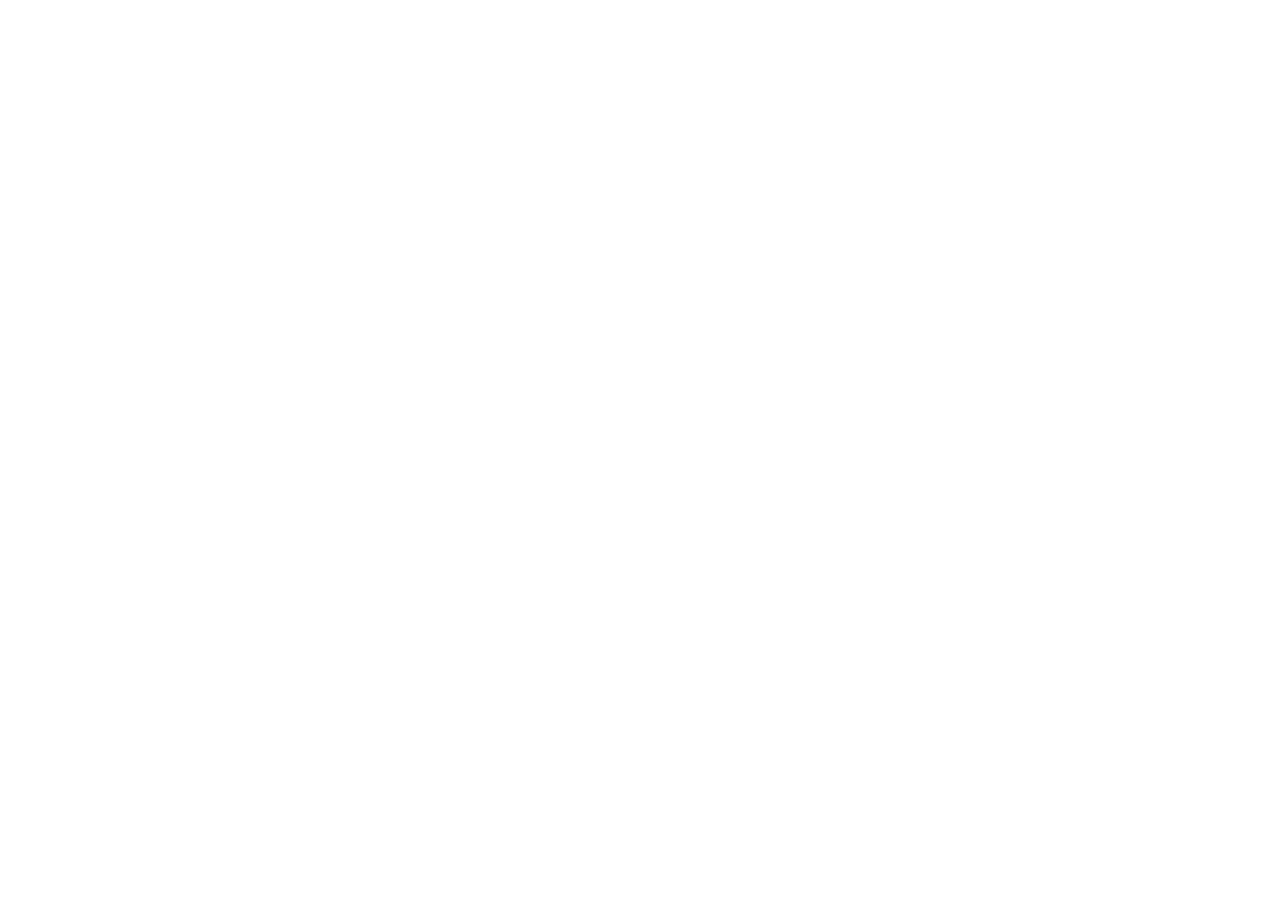
==== index.html @ 7efb211e "Add boilerplate" ====
<!DOCTYPE html>
<html lang="en">
<head>
    <meta charset="UTF-8">
    <meta name="viewport" content="width=device-width, initial-scale=1.0">
    <title>Document</title>
</head>
<body>
    
</body>
</html>
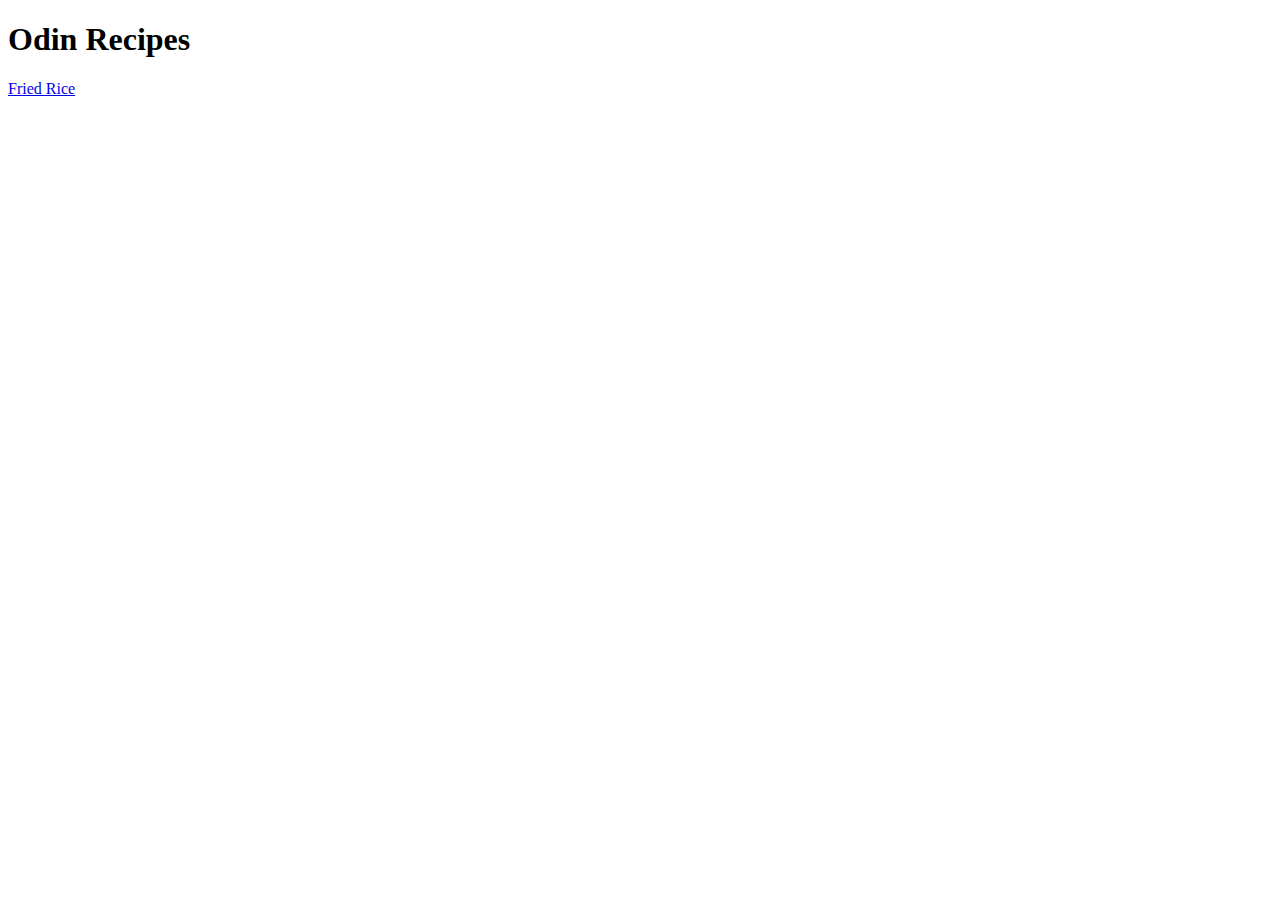
==== commit e1d63517: "Add link to recipe page" ====
--- a/index.html
+++ b/index.html
@@ -6,6 +6,7 @@
     <title>Document</title>
 </head>
 <body>
-    
+    <h1>Odin Recipes</h1>
+    <a href="./recipes/friedrice.html">Fried Rice</a>
 </body>
 </html>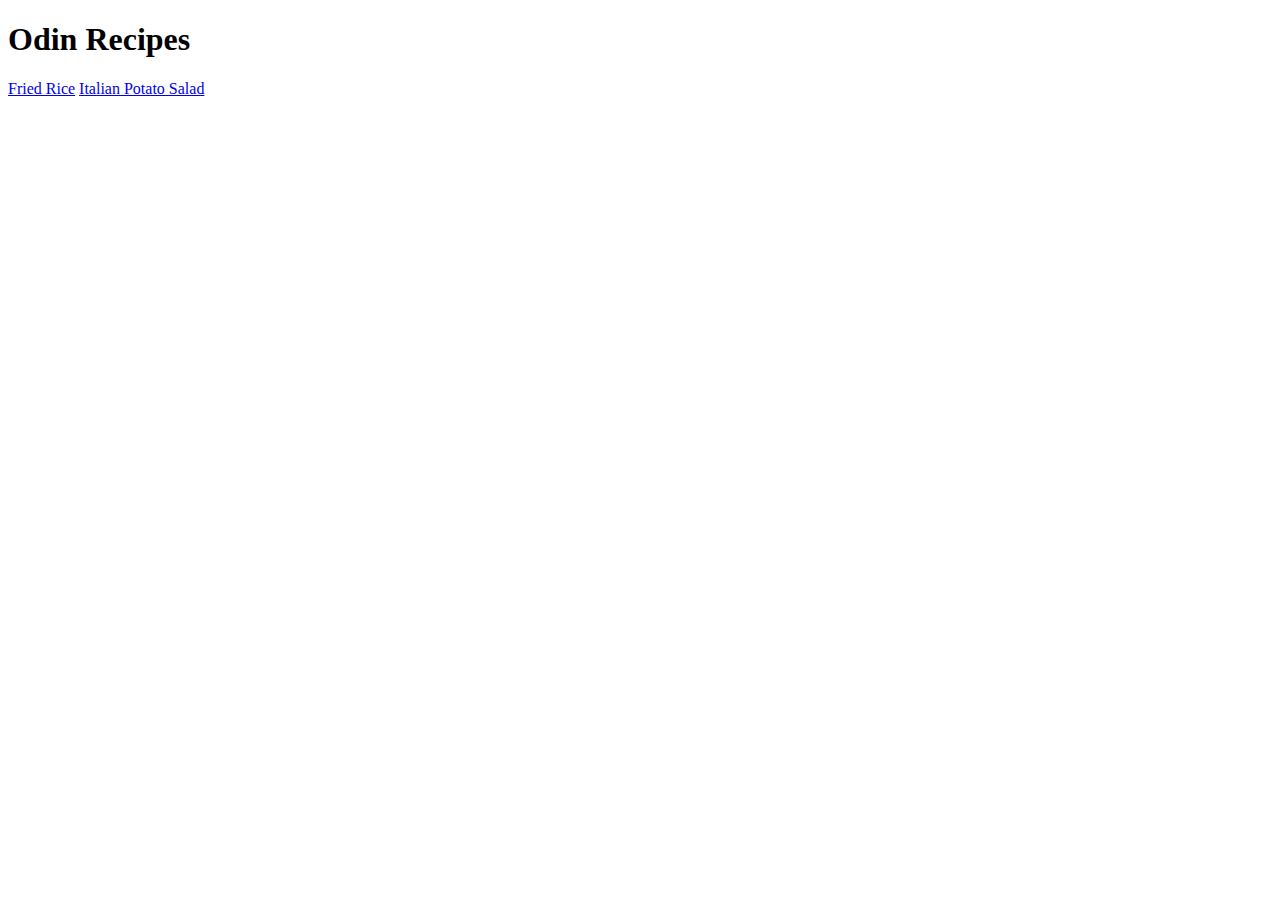
==== commit 80c2a3f0: "Add link to italianpotatosalad.html" ====
--- a/index.html
+++ b/index.html
@@ -8,5 +8,6 @@
 <body>
     <h1>Odin Recipes</h1>
     <a href="./recipes/friedrice.html">Fried Rice</a>
+    <a href="./recipes/italianpotatosalad.html">Italian Potato Salad</a>
 </body>
 </html>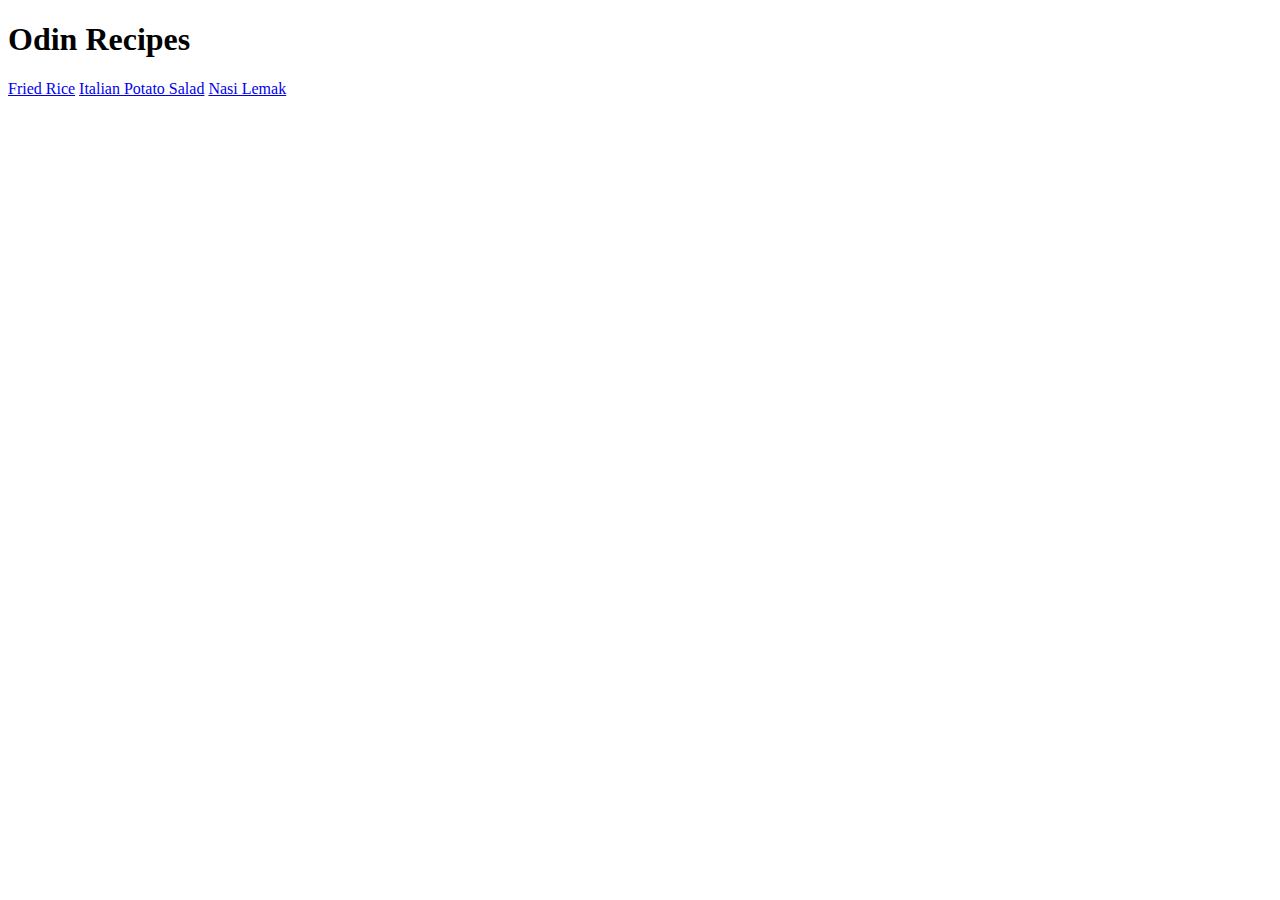
==== commit a7b45513: "Add image and link to nasi lemak in index.html" ====
--- a/index.html
+++ b/index.html
@@ -9,5 +9,6 @@
     <h1>Odin Recipes</h1>
     <a href="./recipes/friedrice.html">Fried Rice</a>
     <a href="./recipes/italianpotatosalad.html">Italian Potato Salad</a>
+    <a href="./recipes/nasilemak.html">Nasi Lemak</a>
 </body>
 </html>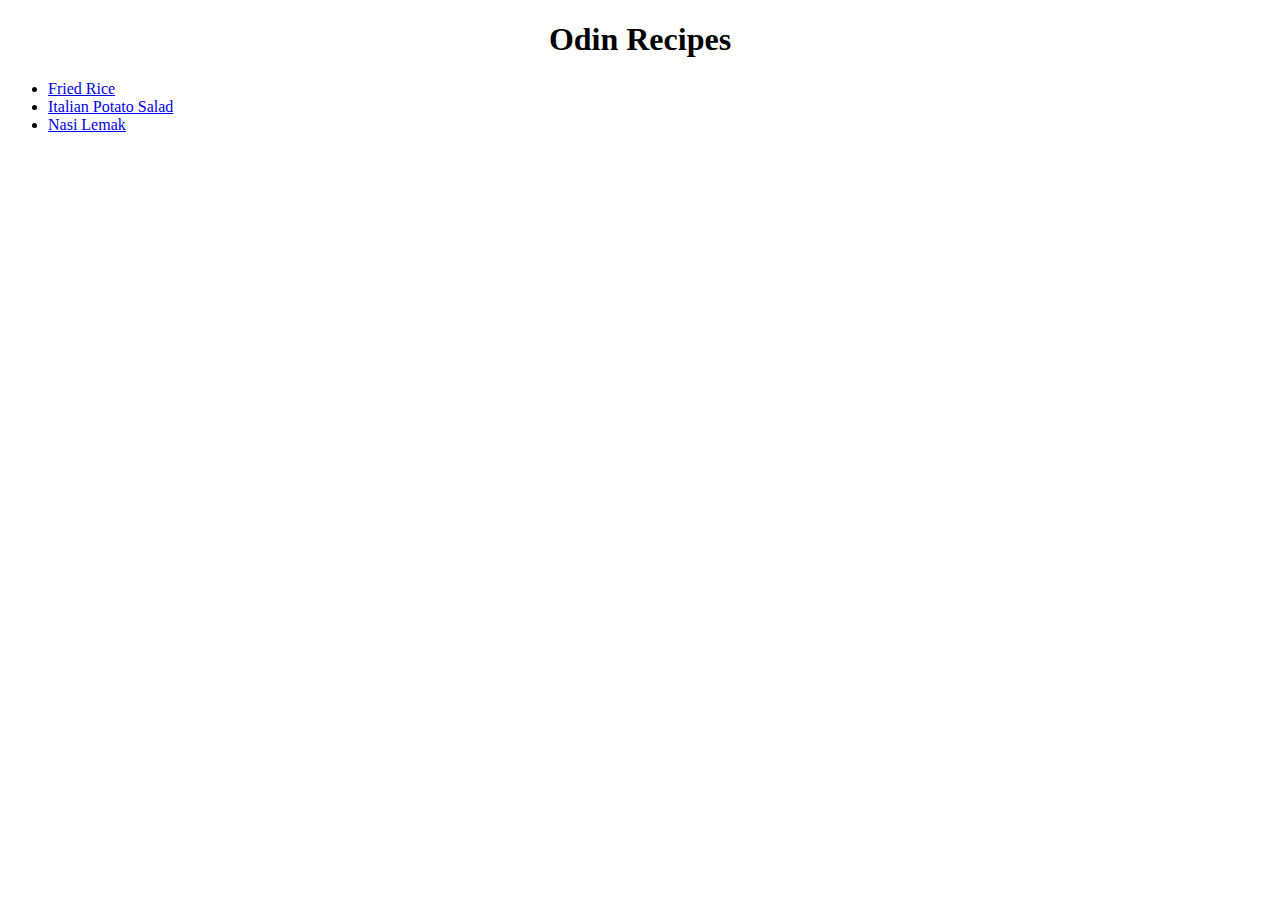
==== commit d10c05f0: "Add style" ====
--- a/index.html
+++ b/index.html
@@ -4,11 +4,14 @@
     <meta charset="UTF-8">
     <meta name="viewport" content="width=device-width, initial-scale=1.0">
     <title>Document</title>
+    <link rel="stylesheet" href="./style.css">
 </head>
 <body>
-    <h1>Odin Recipes</h1>
-    <a href="./recipes/friedrice.html">Fried Rice</a>
-    <a href="./recipes/italianpotatosalad.html">Italian Potato Salad</a>
-    <a href="./recipes/nasilemak.html">Nasi Lemak</a>
+    <h1 class="title">Odin Recipes</h1>
+    <ul>
+        <li><a href="./recipes/friedrice.html" class="recipes">Fried Rice</a></li>
+        <li><a href="./recipes/italianpotatosalad.html" class="recipes">Italian Potato Salad</a></li>
+        <li><a href="./recipes/nasilemak.html" class="recipes">Nasi Lemak</a></li>
+    </ul>
 </body>
 </html>--- a/style.css
+++ b/style.css
@@ -0,0 +1,3 @@
+.title {
+    text-align: center;
+}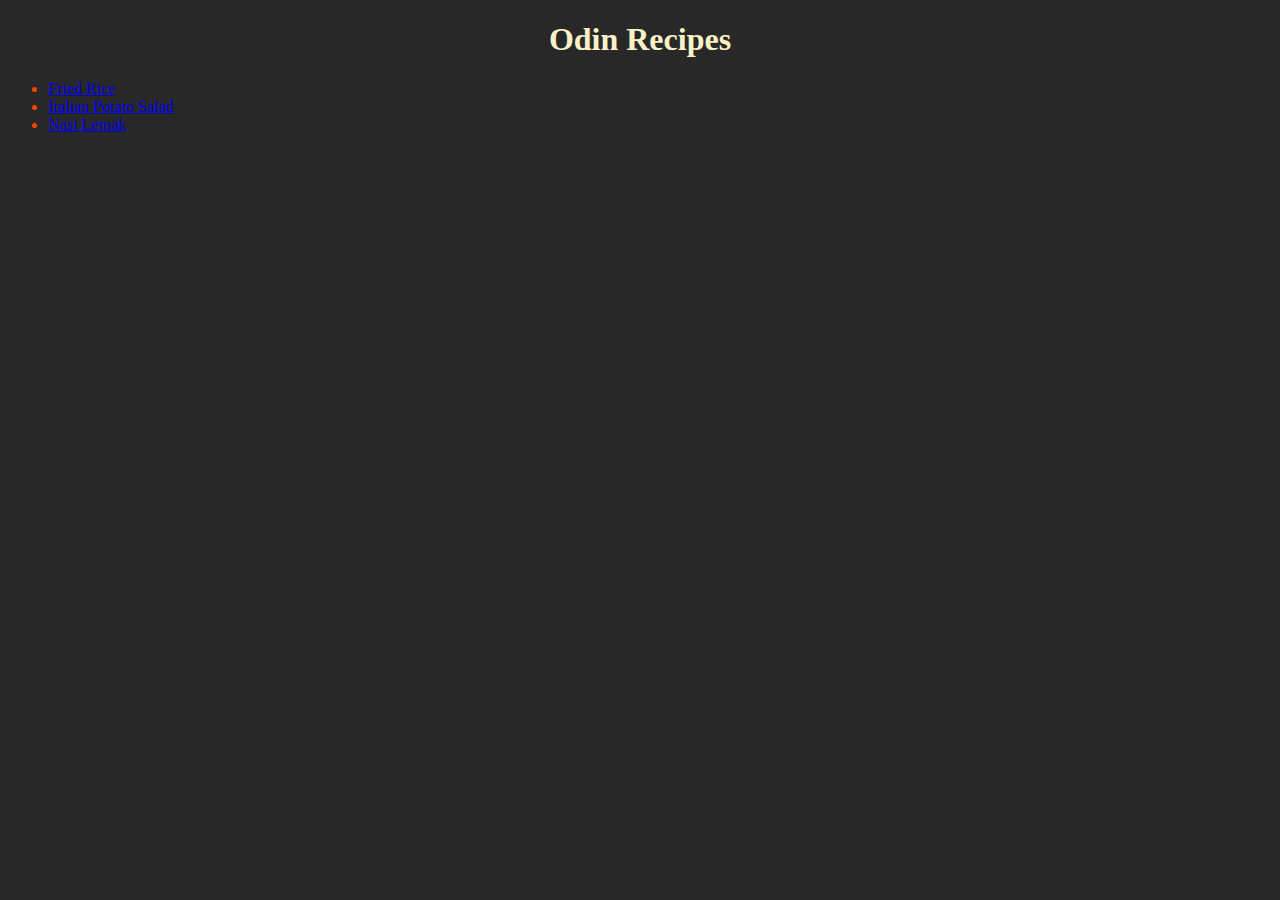
==== commit 32da7c98: "Add style" ====
--- a/index.html
+++ b/index.html
@@ -7,11 +7,11 @@
     <link rel="stylesheet" href="./style.css">
 </head>
 <body>
-    <h1 class="title">Odin Recipes</h1>
-    <ul>
-        <li><a href="./recipes/friedrice.html" class="recipes">Fried Rice</a></li>
-        <li><a href="./recipes/italianpotatosalad.html" class="recipes">Italian Potato Salad</a></li>
-        <li><a href="./recipes/nasilemak.html" class="recipes">Nasi Lemak</a></li>
+    <h1 class="title main">Odin Recipes</h1>
+    <ul class="list">
+        <li><a class="recipes" href="./recipes/friedrice.html" class="recipes">Fried Rice</a></li>
+        <li><a class="recipes" href="./recipes/italianpotatosalad.html" class="recipes">Italian Potato Salad</a></li>
+        <li><a class="recipes" href="./recipes/nasilemak.html" class="recipes">Nasi Lemak</a></li>
     </ul>
 </body>
 </html>--- a/style.css
+++ b/style.css
@@ -1,3 +1,24 @@
+body {
+    background-color: #282828;
+    color: #fbf1c7;
+}
+
 .title {
     text-align: center;
+}
+
+.list {
+    color: orangered;
+}
+
+.description {
+    color: #458588;
+}
+
+.ingredients {
+    color: #b16286;
+}
+
+.steps {
+    color: #98971a;
 }